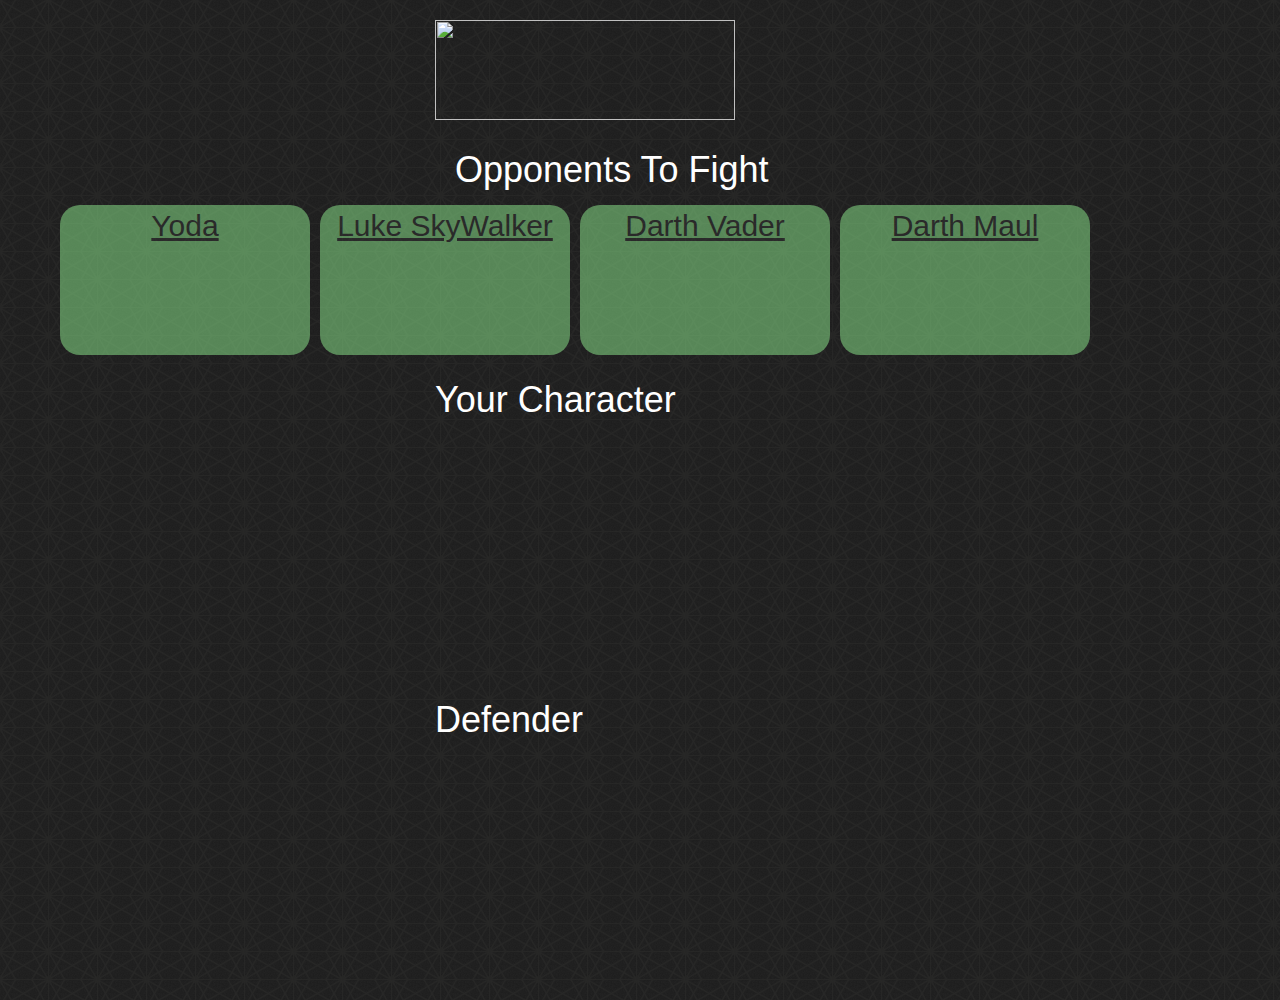
==== index.html @ 1922283c "Add files via upload" ====
<!DOCTYPE html>
<html>

<head>
    <meta charset="utf-8" />
    <meta http-equiv="X-UA-Compatible" content="IE=edge">
    <title>Star Wars RPG Game</title>
    <meta name="viewport" content="width=device-width, initial-scale=1">
    <link rel="stylesheet" href="style.css">
    <link rel="stylesheet" href="reset.css">

    <link rel="stylesheet" href="https://maxcdn.bootstrapcdn.com/bootstrap/3.3.7/css/bootstrap.min.css" integrity="sha384-BVYiiSIFeK1dGmJRAkycuHAHRg32OmUcww7on3RYdg4Va+PmSTsz/K68vbdEjh4u"
        crossorigin="anonymous">
        <script src="https://cdnjs.cloudflare.com/ajax/libs/jquery/3.2.1/jquery.min.js"></script>
    

</head>

<body>

    <div class="container">
        <div class="row">
            <div id="title" class="col-md-12">
                <h1>
                    <img src="https://vignette.wikia.nocookie.net/disney/images/8/8e/Star_Wars_The_Force_Awakens_Transparent_Logo.png/revision/latest?cb=20150511044642"
                        height="100" ; width="300" ;>
                </h1>
            </div>
        </div>
        <!-- Your character -->
        <div class="row">
            <h1 class="ur">Opponents To Fight</h1>
            <div  class=" yoda col-md-3">
                Yoda
            </div>
            <div id="yoda" class=" yoda col-md-3">
                Luke SkyWalker
            </div>
            <div id="yoda" class=" yoda col-md-3">
                Darth Vader
            </div>
            <div id="yoda" class=" yoda col-md-3">
                Darth Maul
            </div>
        </div>
        <!-- Characters to fight -->

        <div class="row">
            <div class="opponents">
                <h1 class="opp"> Your Character</h1>




            </div>
          </div>
          <div class="row">
         <div class="defender">
             <h1 class="opp"> Defender</h1>
         </div>






          </div>










    </div>

    

    <script type="text/javascript">

$(function(){

    $( ".yoda" ).click(function() {
    $(".yoda").appendTo ($(".opponents"));
});
});

      
</script>

</body>

</html>
---- style.css ----
body{
   background-image: url(black_thread.png);
    margin:0;
    padding: 0;
}
.col-md-12{
    
   margin-left: 365px;
    position: relative;
   width: 200px;

   

}
.tit{
    color: white;
}
.ur{
    color: white;
    margin-left: 400px;
}
.col-md-3{
    background-color: white;
    margin: 5px;
    display: inline-block;
    max-width: 250px;
   height: 150px;
   font-size: 30px;
   text-align: center;
   background-color: lightgreen;
   border-radius: 20px;
   opacity: 0.5;
   cursor: pointer;
   text-decoration: underline;
}
.opp{
color: white;
margin-left: 380px;


}
.opponents{

height: 300px;

}
.defender{
    height: 300px;
}
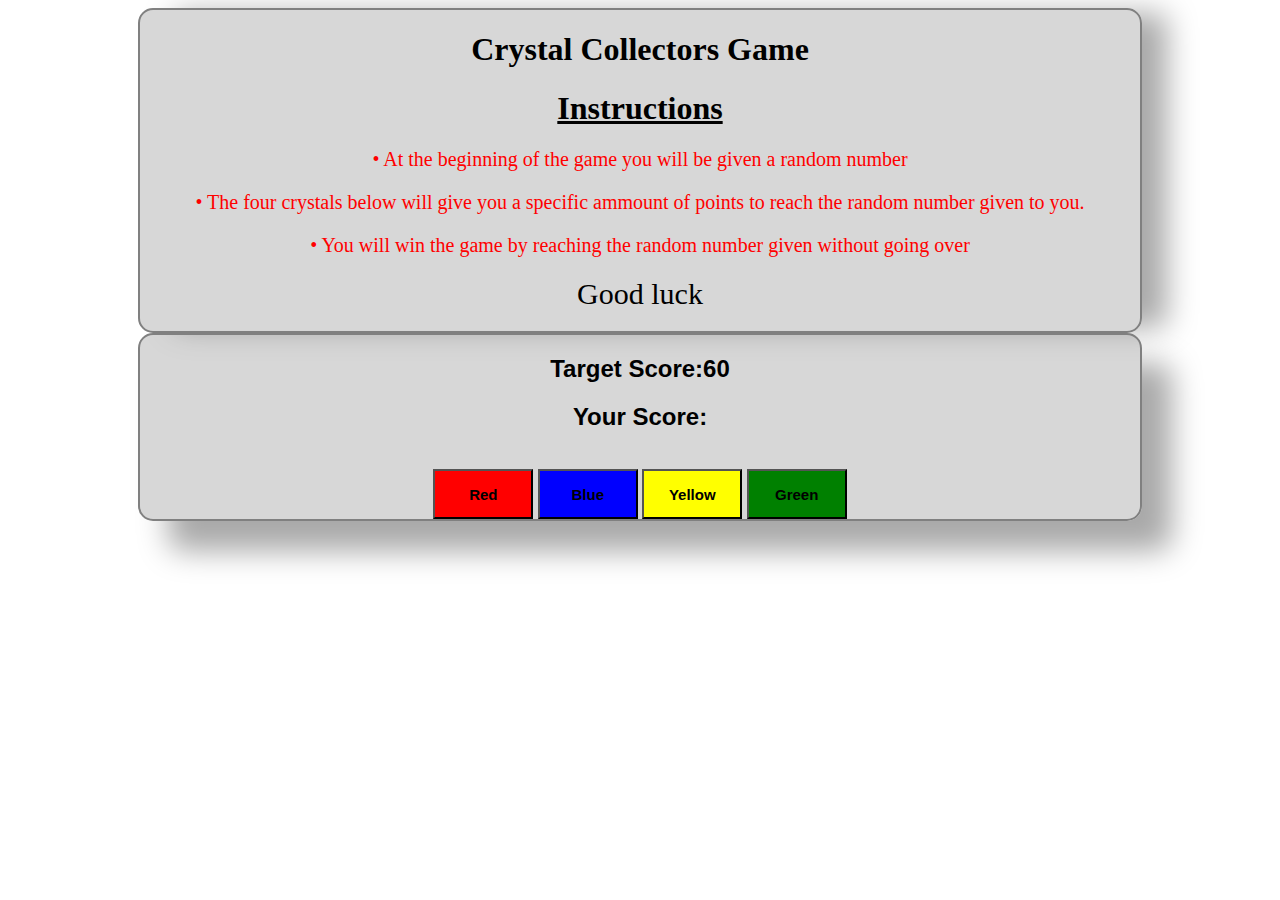
==== commit 30ab0a36: "Add files via upload" ====
--- a/index.html
+++ b/index.html
@@ -1,70 +1,35 @@
 <!DOCTYPE html>
 <html>
-
 <head>
-    <meta charset="utf-8" />
-    <meta http-equiv="X-UA-Compatible" content="IE=edge">
-    <title>Star Wars RPG Game</title>
-    <meta name="viewport" content="width=device-width, initial-scale=1">
-    <link rel="stylesheet" href="style.css">
-    <link rel="stylesheet" href="reset.css">
-
-    <link rel="stylesheet" href="https://maxcdn.bootstrapcdn.com/bootstrap/3.3.7/css/bootstrap.min.css" integrity="sha384-BVYiiSIFeK1dGmJRAkycuHAHRg32OmUcww7on3RYdg4Va+PmSTsz/K68vbdEjh4u"
-        crossorigin="anonymous">
-        <script src="https://cdnjs.cloudflare.com/ajax/libs/jquery/3.2.1/jquery.min.js"></script>
+    <title>Crystal Collector</title>
+    <link rel="stylesheet" type="text/css" media="screen" href="style.css" />
+    <script src="https://cdnjs.cloudflare.com/ajax/libs/jquery/3.2.1/jquery.min.js"></script>
+</head>
+<body>
+   <div class="wrapper">
+    <h1>Crystal Collectors Game</h1>
     
-
-</head>
-
-<body>
-
-    <div class="container">
-        <div class="row">
-            <div id="title" class="col-md-12">
-                <h1>
-                    <img src="https://vignette.wikia.nocookie.net/disney/images/8/8e/Star_Wars_The_Force_Awakens_Transparent_Logo.png/revision/latest?cb=20150511044642"
-                        height="100" ; width="300" ;>
-                </h1>
-            </div>
-        </div>
-        <!-- Your character -->
-        <div class="row">
-            <h1 class="ur">Opponents To Fight</h1>
-            <div  class=" yoda col-md-3">
-                Yoda
-            </div>
-            <div id="yoda" class=" yoda col-md-3">
-                Luke SkyWalker
-            </div>
-            <div id="yoda" class=" yoda col-md-3">
-                Darth Vader
-            </div>
-            <div id="yoda" class=" yoda col-md-3">
-                Darth Maul
-            </div>
-        </div>
-        <!-- Characters to fight -->
-
-        <div class="row">
-            <div class="opponents">
-                <h1 class="opp"> Your Character</h1>
+    <div class="instructions">
+    <h1><u>Instructions</u></h1>
+     <p> • At the beginning of the game you will be given a random number</p>
+    <p>• The four crystals below will give you a specific ammount of points to reach the random number given to you.</p>
+    <p>• You will win the game by reaching the random number given without going over </p>
+    <p><span style="font-size: 30px; color: black;">Good luck</ul></p>
+    </div>
+</div>
+<div class="game">
+<h2  id='targetScore'>Target Score:</h2>
+<h2 id='yourScore'>Your Score: </h2> 
 
 
+<br>
 
-
-            </div>
-          </div>
-          <div class="row">
-         <div class="defender">
-             <h1 class="opp"> Defender</h1>
-         </div>
-
-
-
-
-
-
-          </div>
+<div class="buttons">
+<button class="diamond" id="red" >Red</button>
+<button class="diamond" id="blue"> Blue </button>
+<button class="diamond" id="yellow">Yellow</button>
+<button class="diamond" id="green">Green</button>
+</div>
 
 
 
@@ -75,22 +40,30 @@
 
 
 
-    </div>
 
-    
 
-    <script type="text/javascript">
 
-$(function(){
 
-    $( ".yoda" ).click(function() {
-    $(".yoda").appendTo ($(".opponents"));
-});
-});
 
-      
-</script>
 
+</div>
+
+
+
+
+
+
+
+
+
+
+
+
+
+
+
+
+
+    <script src="index.js"></script> 
 </body>
-
 </html>--- a/style.css
+++ b/style.css
@@ -1,50 +1,53 @@
 
-body{
-   background-image: url(black_thread.png);
-    margin:0;
-    padding: 0;
+
+
+
+.wrapper{
+max-width: 1000px;
+margin: auto;
+border: gray 2px solid;
+text-align: center;
+font-family: fantasy;
+border-radius: 15px;
+background-color: rgba(124, 124, 124, 0.3);
+-webkit-box-shadow: -30px 0 30px -30px darkgray;
+          box-shadow: 30px 0 30px -5px darkgray;
 }
-.col-md-12{
+
+p{
+    color: red;
+   text-align: center;
+    font-size: 20px;
+    font-family: fantasy;
+}
+.game{
+    max-width: 1000px;
+margin: auto;
+border: gray 2px solid;
+text-align: center;
+border-radius: 15px;
+background-color: rgba(124, 124, 124, 0.3);
+font-family: Impact, Haettenschweiler, 'Arial Narrow Bold', sans-serif;
+box-shadow: 30px 30px 30px darkgray;
+}
+.diamond{
+    width: 100px;
+    height: 50px;
+    font-size: 15px;
+    font-weight: bolder;
+    cursor: pointer;
     
-   margin-left: 365px;
-    position: relative;
-   width: 200px;
-
-   
 
 }
-.tit{
-    color: white;
+#red{
+    background-color: red;
 }
-.ur{
-    color: white;
-    margin-left: 400px;
+#blue{
+    background-color: blue;
 }
-.col-md-3{
-    background-color: white;
-    margin: 5px;
-    display: inline-block;
-    max-width: 250px;
-   height: 150px;
-   font-size: 30px;
-   text-align: center;
-   background-color: lightgreen;
-   border-radius: 20px;
-   opacity: 0.5;
-   cursor: pointer;
-   text-decoration: underline;
+#yellow{
+    background-color: yellow;
 }
-.opp{
-color: white;
-margin-left: 380px;
-
-
-}
-.opponents{
-
-height: 300px;
-
-}
-.defender{
-    height: 300px;
-}
+#green{
+    background-color: green;
+}